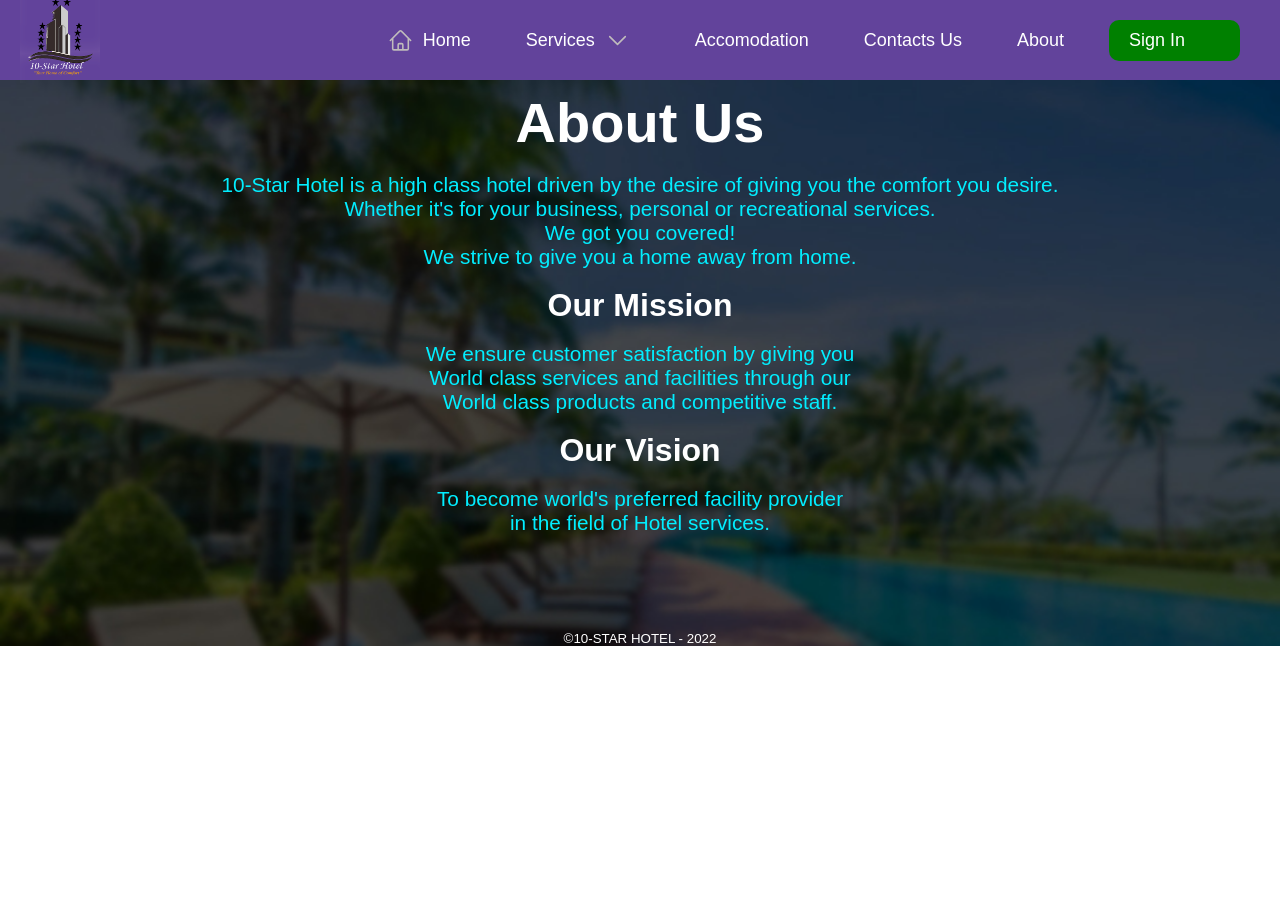
==== About_Us.html @ 4f45dcea "Successful commit" ====
<!DOCTYPE html>
<html lang="en">
  <head>
    <meta charset="UTF-8" />
    <meta http-equiv="X-UA-Compatible" content="IE=edge" />
    <meta name="viewport" content="width=device-width, initial-scale=1.0" />
    <title>About Us</title>
    <link rel="StyleSheet" href="style.css" />
    <link rel="StyleSheet" href="About.css" />
    <script src="Main.js"></script>
  </head>
  <body>
    <nav>
      <a href="About_Us.html">
        <img loading="lazy" id="logo" src="photos/10 star hotel logo png.png" alt="" />
      </a>
      <div >
      <ul class="navlinks" id="navlinks">
        <span class="CancelMenuIcon" onclick="HideMenu()">
          <svg xmlns="http://www.w3.org/2000/svg" fill="none" viewBox="0 0 24 24" stroke-width="1.5" stroke="currentColor" class="w-6 h-6">
            <path stroke-linecap="round" stroke-linejoin="round" d="M6 18L18 6M6 6l12 12" />
          </svg>          
        </span>
        <li>
          <a href="index.html" class="home_route">
            <!-- ......Code with the home icon.................... -->
            <span id="SpanFornavTab"
              ><svg
                xmlns="http://www.w3.org/2000/svg"
                fill="none"
                viewBox="0 0 24 24"
                stroke-width="1.5"
                stroke="currentColor"
                class="w-6 h-6"
              >
                <path
                  stroke-linecap="round"
                  stroke-linejoin="round"
                  d="M2.25 12l8.954-8.955c.44-.439 1.152-.439 1.591 0L21.75 12M4.5 9.75v10.125c0 .621.504 1.125 1.125 1.125H9.75v-4.875c0-.621.504-1.125 1.125-1.125h2.25c.621 0 1.125.504 1.125 1.125V21h4.125c.621 0 1.125-.504 1.125-1.125V9.75M8.25 21h8.25"
                />
              </svg> </span
            >Home</a
          >
          
          <!-- ........End of Code with the home icon.................... -->
        </li>
        <li>
          <a href="#" class="home_route"
            >Services
            <span id="SpanForServices" onclick="MoreServices()">
              <svg xmlns="http://www.w3.org/2000/svg" fill="none" viewBox="0 0 24 24" stroke-width="1.5" stroke="currentColor" class="w-6 h-6">
                <path stroke-linecap="round" stroke-linejoin="round" d="M8.25 4.5l7.5 7.5-7.5 7.5" />
              </svg>
            </span>
            <span id="SpanFornavTab">
              <svg
                xmlns="http://www.w3.org/2000/svg"
                fill="none"
                viewBox="0 0 24 24"
                stroke-width="1.5"
                stroke="currentColor"
                class="w-6 h-6"
              >
                <path
                  stroke-linecap="round"
                  stroke-linejoin="round"
                  d="M19.5 8.25l-7.5 7.5-7.5-7.5"
                />
              </svg></span
          ></a>
          <ul id="dropdown-menu">
            <li><a href="Recreation.html">Recreation</a></li>
            <li><a href="Food&Drinks.html">Bar and Restaurant</a></li>
            <li><a href="#">Conference</a></li>
          </ul>
        </li>
        <li><a href="Accomodation.html">Accomodation</a></li>
        <li><a href="Contacts.html">Contacts Us</a></li>
        <li><a href="About_Us.html">About</a></li>
        <li style="background-color: green; padding: 10px; border-radius: 10px; "><a href="login.html">Sign In</a></li>
        </ul>
      </div>
        <span class="MenuIcon"  onclick="ShowMenu()">
         <svg xmlns="http://www.w3.org/2000/svg" fill="none" viewBox="0 0 24 24" stroke-width="1.5" stroke="currentColor" class="w-6 h-6">
           <path stroke-linecap="round" stroke-linejoin="round" d="M3.75 6.75h16.5M3.75 12h16.5m-16.5 5.25h16.5" />
         </svg>        
       </span>
    </nav>
    <div class="About">
      <h1>About Us</h1>
      <br />
      <p>
        10-Star Hotel is a high class hotel driven by the desire of giving you
        the comfort you desire.<br />
        Whether it's for your business, personal or recreational services.
        <br />
        We got you covered!<br />
        We strive to give you a home away from home.<br />
      </p>
      <br />
      <h2>Our Mission</h2>
      <br />
      <p>
        We ensure customer satisfaction by giving you <br />
        World class services and facilities through our <br />
        World class products and competitive staff.
      </p>
      <br />

      <h2>Our Vision</h2>
      <br />
      <p>
        To become world's preferred facility provider <br />
        in the field of Hotel services.
      </p>
      <br />
      <br>
      <!-- -------------------------------Copyright-------------------------------------------->
    <br>
    <br>
    <br>
      <sub>©10-STAR HOTEL - 2022</sub>
      <!-- -------------------------------End of Copyright------------------------------------->
    </div>
  </body>
</html>
---- style.css ----
* {
  margin: 0;
  padding: 0;
  box-sizing: border-box;
  font-family: "Poppins", sans-serif;
}
/* #sign_in{
  visibility: hidden;
} */
/* global styles */
a {
  text-decoration: none;
  color: #fff;
  margin-right: 35px;
}
/* ........End global styles........... */
.wrapper {
  width: 100%;
}
/* .....................nav area style........... */
nav {
  display: flex;
  justify-content: space-between;
  align-items: center;
  height: 80px;
  background: rgb(98, 67, 155);
  color: #fff;
  padding: 0 40px;
  font-size: 18px;
  font-family: "Titillium Web", sans-serif;
}
/* .........Icons................... */
.home_route {
  display: flex;
  align-items: center;
  justify-content: center;
}
.home_route span {
  color: rgb(192, 188, 188);
  width: 25px;
  height: 25px;
}
.Order_route {
  display: flex;
  align-items: center;
}
.Order_route span {
  color: rgb(224, 45, 45);
  width: 25px;
  height: 25px;
}
/* .........End of Icons................... */
nav a {
  padding: 10px;
}
nav a:hover {
  color: rgb(255, 198, 9);
  margin-right: 35px;
}
nav #logo {
  padding: 0px;
  margin-left: -30px;
  height: 90px;
  width: 80px;  
}
.navlinks {
  display: flex;
  align-items: center;
}
.navlinks li {
  /* position: relative; */
  list-style: none;
}
nav ul ul {
  position: absolute;
  display: none;
  line-height: 40px;
  background: rgb(33, 144, 209);
  width: auto;
  transition: animate 1s ease;
}
nav ul ul li:hover {
  background-color: rgb(129, 199, 199);
}
nav ul ul li a:hover {
  color: #000;
}

nav ul li:hover ul {
  display: block;
}
/* .....................End of nav area style........... */
.welcome {
  display: flex;
  justify-content: center;
  align-items: center;
  text-align: center;
  color: #fff;
  color: white;
  height: calc(100vh - 180px);
  background-image: url("photos/hotelB.jpg");
  background-size:cover;
  background-repeat: repeat;
  margin-left: 20px;
  margin-right: 20px;
  padding: 10px;
  border-radius: 10px;
}

/* ......................Area that covers the screen height style.............................. */
.AreaCoveringTheScreen {
  display: flex;
  justify-content: center;
  align-items: center;
  text-align: center;
  color: rgb(255, 255, 255);
  height: calc(100vh - 80px);
  background-image: url("photos/hotelB.jpg");
  background-size: cover;
  background-repeat: no-repeat;
}
.AreaCoveringTheScreen h1 {
  font-size: 5.5rem;
  text-shadow: 0px 0px 5px rgb(0, 106, 245), 0px 5px 5px rgb(173, 0, 0);
  box-shadow: 5px 5px 5px rgba(81, 85, 143, 0.596);
}
.AreaCoveringTheScreen p {
  font-size: 1.2rem;
  color: rgb(2, 238, 255);
}
.AreaCoveringTheScreen p a {
  height: 10px;
  width: 40px;
  color: rgb(255, 255, 255);
  border: 1px;
  border-style: inset;
  padding: 3px;
  transition: animate 1s ease;
}
.AreaCoveringTheScreen p a:hover {
  background: rgb(187, 83, 65);
  color: #000;
}
.MenuIcon{
  display: none;
  height: 10px;
  width: 20px;
}
.CancelMenuIcon{
  display: none;
  height: 10px;
  width: 20px;
}
#SpanForServices{
  display: none;
}

.services{
  height: auto;
  max-width:100%;
  background-color: rgb(228, 206, 226);
  margin: 20px;
  border-radius: 20px;
}
.FacilitiesServices{
display: flex;
justify-content: space-between;
margin-left: 100px;
margin-right: 200px;
text-shadow: 0px 0px 5px rgb(255, 242, 0), 0px 5px 5px rgb(173, 0, 0);
}
.facility{
  display: flex;
  justify-content: space-between;
}
.services h3{
  margin: 10px;
}
span{
  margin: 10px;
}
#facilityIcons svg{
  height: 40px;
  transition: 750ms ease;
}
#facilityIcons svg:hover{
  transform: scale(1.7);
  }

.book{
  height: auto;
  max-width:100%;
  background-color: rgb(228, 206, 226);
  margin: 20px;
  border-radius: 20px;
}
#myphoto{
  border-radius: 70%;
  width: 50px;
}
.book h1{
  font-size: 2.0rem;
  text-align: center;
  text-shadow: 0px 0px 5px rgb(255, 242, 0), 0px 5px 5px rgb(173, 0, 0);
}
.book span{
   display: flex;
   justify-content: space-evenly;
}
.book div{
  height: auto;
  max-width: 300px;
  margin: 20px;
  border-radius: 5px;
  background-color: rgb(255, 255, 255);
}
#room1{
  background-image: url("photos/Kings lodge.jpg");
  background-size: contain;
  background-repeat: no-repeat;
  transition: 750ms ease;
}
#room1:hover{
  transform: scale(1.1);
}
#room2{
  background-image: url("photos/Queens lodge.jpg");
  background-size: contain;
  background-repeat: no-repeat;
 transition: 750ms ease;
}
#room2:hover{
  transform: scale(1.1);
}
#room3{
  background-image: url("photos/lodge.jpeg");
  background-size: contain;
  background-repeat: no-repeat;
  transition: 750ms ease;
}
#room3:hover{
  transform: scale(1.1);
}
#RoomType{
  margin-top: 75%;
  text-align: center;
  color: tomato;
}

.book h4{
  color: rgb(0, 0, 0);
 padding: 5px;
}
.book h3{
  color: tomato;
  margin-left: 8%;
  text-decoration: underline;
  margin-right: 10%;
  padding: 10px;
}
#RoomExplanation{
font-size: 13px;
}
#booking{
padding: 10px;
margin-left: 50%;
margin-bottom: 2%;
background-color: tomato;
font-size: 20px;
border-radius: 10px;
border-style:inset;
}
#booking:hover{
  background-color: rgb(254, 38, 0);
}
#PriceVictoria{
  display: flex;
  justify-content: space-between;
}
#bookinRoom{
  padding: 6px;
}

/* .........................@small Screens................... */

/* ..................................End of Display services..................... */
#review{
  margin-left: 20px;
  text-align: center;
  width: 90%;
  text-shadow: 0px 0px 5px rgb(255, 242, 0), 0px 5px 5px rgb(173, 0, 0);
  box-shadow: 5px 5px 5px rgba(81, 85, 143, 0.596);
}
.rev{
  display:flex;
  justify-content: space-between;
  padding: 20px;
}

#p1{
  height : auto;
  max-width: 300px;
  padding: 10px;
  background-color: rgb(197, 154, 190);
  border-radius: 10px;
  margin-left: 10px;
}
#profile1{
  margin-left: 40%;
  display: flex;
  align-items: center;
  width: 50px;
  height: 50px;
}
.staring{
  display: flex;
  margin-left: 25%;
}
#star{
  margin-left: 2%;
  display: flex;
  align-items: center;
  width: 20px;
  height: 20px;
  border-radius: 10px;
  color: rgb(244, 253, 56);
}
#Name{
  text-align: center;
}
.CommentMap{
display: flex;
justify-content: space-between;
height: auto;
background-color: rgb(255, 255, 255);
width: 100%;
}

#mapArea{
width: 40%;
}
.FeedBackSection{
  height: auto;
  width:45%;
  background-color: rgb(228, 206, 226);
  margin: 20px;
  border-radius: 20px;
}
.FeedBackSection h1{
  text-align: center;
  text-shadow: 0px 0px 5px rgb(255, 242, 0), 0px 5px 5px rgb(173, 0, 0);
 
}
#LeavingFeedBack{
  height: 150px;
  width: 80%;
  font-size: 16px;
  margin-left: 10%;
  margin-right: 10%;
  margin-bottom: 40px;
  padding: 20px;
}
.form-label{
  margin-left: 10%;
  font-size: 1.3rem;
}
.FeedBackSection button{
  margin-left: 80%;
  margin-bottom: 10px;
  padding: 10px;
  border-radius: 10px;
}
iframe{
  margin-right: 10px;
  height: 320px;
  width:  100%;
  padding-right: 20px;
  border-radius: 7px;
}
/* ..................Footer.............................. */
.Bottom {
  display: flex;
  /* width: 90%; */
  height: fit-content;
  background: rgb(96, 96, 156);
  justify-content: space-between;
  color: rgb(255, 255, 255);
}
.Bottom h4 {
  font-weight: bold;
  color: #000;
}
.indexAbout{
  text-align: center;
}
#adress{
  margin-left: 20px;
  margin-top: 20px;
}
#indexAbout{
  margin-right: 80px;
  margin-top: 20px;
}
#sociallog{
  display: flex;
  height: 30px;
  width: 30px;
  margin-top: 20px;
  margin-right: 300px;
  color: rgb(0, 0, 0);
}
#sociallog p{
  padding: 3px;
}



html {
  scroll-behavior:smooth;
}





/* ..................End of Footer.............................. */
@media(max-width: 820px)and (min-width: 420px) {
  .hero-section h1 {
    font-size: 4.5rem;
    padding: 20px;
    box-shadow: none;
  }
  .hero-section p {
    font-size: 1.1rem;
    padding: 20px;
  }
  .MenuIcon{
    display: none;
  }
  .CancelMenuIcon{
    display: none;

  }
  nav {
    font-size: 0.8rem;
  }
 .navlinks li a{
  width: 45px;
  padding: 25px;
  font-size: 1rem;
}

.rev{
  display: grid;
  grid-template-columns: repeat(2,2fr);
 
}
#p1{
 margin:10px;
 width: 250px;
}
.Bottom {
  display: flex;
  height: fit-content;
  background: rgb(96, 96, 156);
  justify-content: space-between;
  color: rgb(255, 255, 255);
}

#adress{
  margin-left: 20px;
  margin-top: 20px;
  width: 250px;
}
#adress p{
font-size: 0.9rem;
}
#indexAbout{
  margin-right: 80px;
  margin-top: 20px;
}
#sociallog{
  display: grid;
  grid-template-columns: repeat(2,2fr);
  height: 10px;
  width: 10px;
 
}
#sociallog p{
  height: 70px;
  width: 70px;
}
#follow_us_Tag{
  font-size: 12px;
  margin-top: 100px;
  
}
#facilityIcons svg{
  height: 30px;
}
.foods_drinks_Section{
  display:block;
  overflow: scroll;
}

}








  
  /* @media (min-width: 768px) {
  .gradient-form {
  height: 100vh !important;
  }
  }
  @media (min-width: 769px) {
  .gradient-custom-2 {
  border-top-right-radius: .3rem;
  border-bottom-right-radius: .3rem;
  }
  } */

/* .................................................. */





@media(max-width: 420px){
  .hero-section h1 {
    font-size: 3.5rem;
    padding: 20px;
    box-shadow: none;
  }
  .hero-section p {
    font-size: 1.rem;
    padding: 20px;
  }
  .MenuIcon{
    display: block;
    margin-left: 100%;
    margin-top: -70px;
    cursor: pointer;
  }
  .CancelMenuIcon{
    display: block;
    height: 30px;
    margin: 10px;
    cursor: pointer;
  }
  nav {
    display:block;
  }
  .home_route{
    display: block;
    padding: 0;
    margin-left: 10px;
  }
  .facility{
    display: grid;
    grid-template-columns: repeat(3,3fr);
    /* height: auto; */
  }
  #SpanFornavTab{
    display:none;
  }
  #SpanForServices{
    display:inline-block;
    margin-left: 30px;
    height: 10px;
  }
  #dropdown-menu{
    display: none;
  }
  nav ul ul{
    margin-left: 120px;
  }
  nav ul li:hover ul {
    display: none;
  }
  .navlinks li{
    font-size: 16px;
  }
  .navlinks li:hover{
    background: rgb(24, 55, 196);
  }
  
  .navlinks {
    
    position: absolute;
    display: block;
    line-height: 50px;
    background-color: rgb(42, 42, 89);
    height: 100vh;
    width: 300px;
    top: 0;
    right: -300px;
    z-index: 2 ;
    transition: 1s;
  }
  #facilityIcons svg{
    height: 20px;
  }
  #facilityIcons{
   overflow :scroll;
  }
 
  .book span{
    display: flex;
    justify-content: space-between;
    overflow:scroll;
 }
    .rev{
      display: grid;
      grid-template-columns: repeat(2,1fr);
     
    }
    #p1{
      padding: 10px;
      height: auto;
      width: 160px;
      
  border-radius: 10px;
  margin: 10px;
}
#profile1{
  margin-left: 40%;
  display: flex;
  align-items: center;
  width: 50px;
  height: 50px;
}
.Bottom {
  display: block;
  overflow: hidden;
}
.FeedBackSection{
  font-size: 0.7rem;
}
#feedBack button{
margin-left: 20%;
}
iframe{
  margin-top: 100px;
  height: 150px;
  width: 150px;
}
#indexAbout{
 margin-top: 30px;
 margin-left: 20px;
 padding: 10px;
}
#sociallog{
  
  display: flex;
  margin-right: 30px; 
  padding: 10px;
  margin-bottom: 20px;
}
#follow_us_Tag{
  margin-bottom: 60px;
  margin-left: 10px;
  width: 100%;
}
}


.login_form{
  height: 500px;
  width: auto;
  margin-top: 20px;
  background-color: rgb(195, 222, 236);
  margin-left: auto;
  margin-right: auto;
  vertical-align: middle;
}
#loginCredentials{
  padding: 20px;
}
.login_form h2{
  margin: auto;
  color: #000;
  padding: 20px;
}
.login_form h4{
  padding: 20px;
}
#loginCredentials label{
font-size: 20px;
font-weight: bold;
color: #000;
}
#loginCredentials input{
  margin-left: 10px;
  height: 30px;
  width: 70%;
  font-size: 15px;
}
#loginCredentials button{
  width: 70%;
  height: 30px;
  background-color: rgb(64, 64, 159);
  color: #fff;
}
#loginCredentials h4{
  color: #000;
}
#sign_in_options svg{
  color: rgb(38, 0, 209);
  margin-left: 20px;
}

/* ..................For Sign up................................ */
.Sign_up_form{
  height: 500px;
  width: auto;
  margin-left: auto;
  margin-right: auto;
  margin-top: 20px;
  background-color: rgb(195, 222, 236);
}
.Sign_up_form h2{
  margin: auto;
  color: #000;
  padding: 20px;
}
#inputs{
  float: left;
 padding: 20px;
}
#inputs label{
font-size: 20px;
font-weight: bold;
color: #000;
}
#inputs input{
  margin-left: 10px;
  float: right;
  height: 30px;
  font-size: 15px;
}
#inputs button{
  margin-left: 30%;
  width: 70%;
  height: 30px;
  background-color: rgb(64, 64, 159);
  color: #fff;
}
#inputs h4{
  color: #000;
}
#sign_in_options svg{
  color: rgb(38, 0, 209);
  margin-left: 20px;
}
/* ................................................... */
---- About.css ----
.About {
    padding-top: 10px;
    text-align: center;
    color: white;
    height: auto;
    background-image: url("photos/hotelB.jpg");
    background-size: cover;
    background-repeat: no-repeat;

  }
  .About h1 {
    font-size: 3.5rem;
  }
  .About h2 {
    color: rgb(255, 255, 255);
    font-size: 2rem;
  }
  .About p {
    font-size: 1.3rem;
    color: rgb(2, 238, 255);
  }
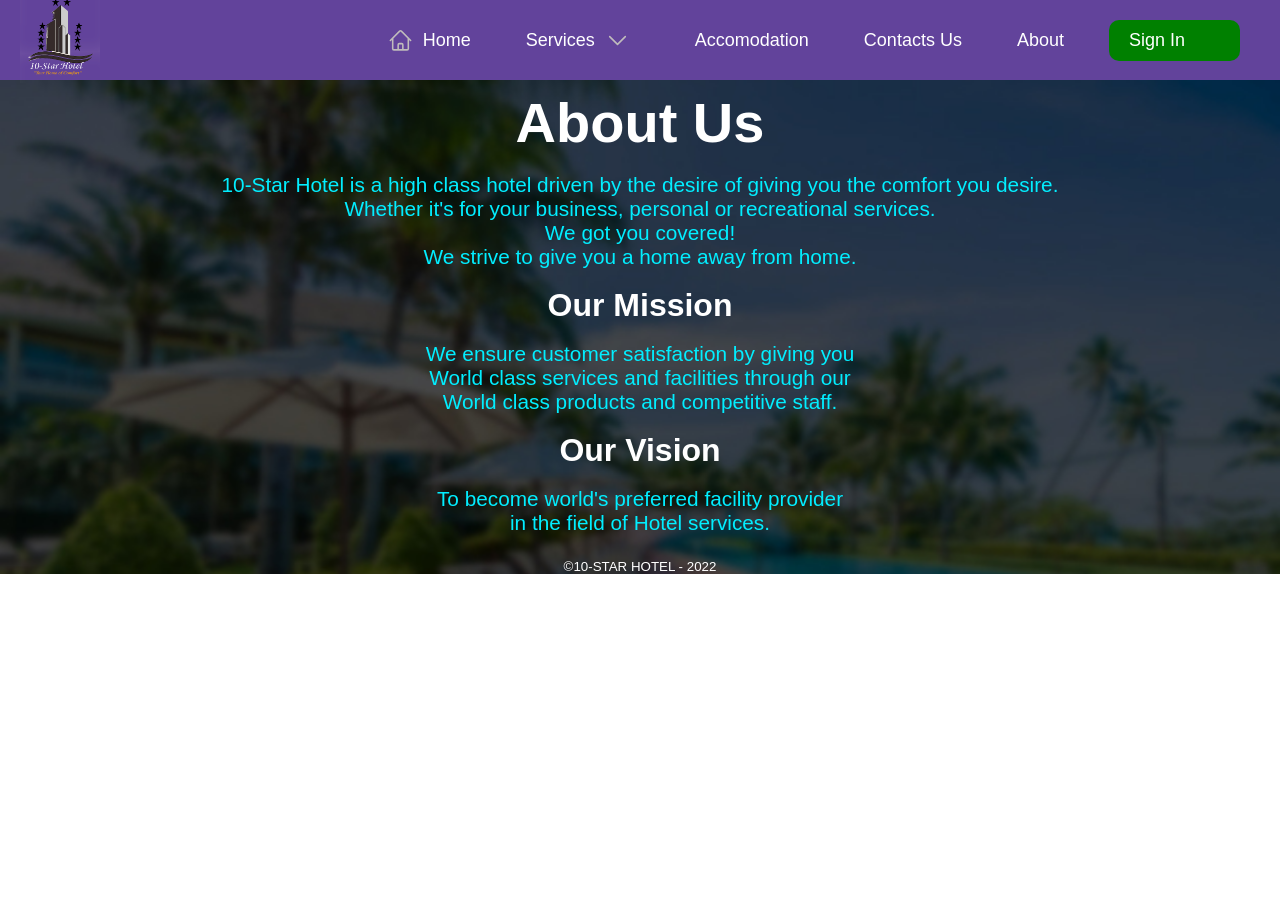
==== commit 04610da9: "About page enhanced" ====
--- a/About_Us.html
+++ b/About_Us.html
@@ -49,8 +49,8 @@
             >Services
             <span id="SpanForServices" onclick="MoreServices()">
               <svg xmlns="http://www.w3.org/2000/svg" fill="none" viewBox="0 0 24 24" stroke-width="1.5" stroke="currentColor" class="w-6 h-6">
-                <path stroke-linecap="round" stroke-linejoin="round" d="M8.25 4.5l7.5 7.5-7.5 7.5" />
-              </svg>
+                  <path stroke-linecap="round" stroke-linejoin="round" d="M19.5 8.25l-7.5 7.5-7.5-7.5" />
+                </svg>  
             </span>
             <span id="SpanFornavTab">
               <svg
@@ -113,13 +113,9 @@
         To become world's preferred facility provider <br />
         in the field of Hotel services.
       </p>
-      <br />
-      <br>
+      <br/>
       <!-- -------------------------------Copyright-------------------------------------------->
-    <br>
-    <br>
-    <br>
-      <sub>©10-STAR HOTEL - 2022</sub>
+      <sub id="copyright">©10-STAR HOTEL - 2022</sub>
       <!-- -------------------------------End of Copyright------------------------------------->
     </div>
   </body>
--- a/style.css
+++ b/style.css
@@ -424,7 +424,7 @@
 
 
 /* ..................End of Footer.............................. */
-@media(max-width: 820px)and (min-width: 420px) {
+@media(max-width: 820px)and (min-width: 650px) {
   .hero-section h1 {
     font-size: 4.5rem;
     padding: 20px;
@@ -531,7 +531,14 @@
 
 
 
-@media(max-width: 420px){
+@media(max-width: 650px){
+
+ body{
+  max-width: 100%;
+  overflow-x: hidden;
+  width:100vw;
+ 
+}
   .hero-section h1 {
     font-size: 3.5rem;
     padding: 20px;
@@ -571,8 +578,12 @@
   }
   #SpanForServices{
     display:inline-block;
-    margin-left: 30px;
-    height: 10px;
+    margin-left: 10px;
+    /* height: 10px; */
+  }
+ 
+  .navlinks li svg{
+    transform: translateY(30%);
   }
   #dropdown-menu{
     display: none;
@@ -667,6 +678,7 @@
   margin-left: 10px;
   width: 100%;
 }
+
 }
 
 
--- a/About.css
+++ b/About.css
@@ -1,12 +1,14 @@
+html{
+  height: 100vh;
+}
 .About {
     padding-top: 10px;
     text-align: center;
     color: white;
-    height: auto;
+    height:auto;
     background-image: url("photos/hotelB.jpg");
     background-size: cover;
     background-repeat: no-repeat;
-
   }
   .About h1 {
     font-size: 3.5rem;
@@ -19,4 +21,20 @@
     font-size: 1.3rem;
     color: rgb(2, 238, 255);
   }
- +  #copyright{
+    color: rgb(255, 255, 255);
+  }
+  @media(max-width: 650px){
+    .About h1 {
+      font-size: 2.0rem;
+    }
+    .About h2 {
+      color: rgb(255, 255, 255);
+      font-size: 1.5rem;
+    }
+    
+    body{
+      height: fit-content;
+    }
+
+  }
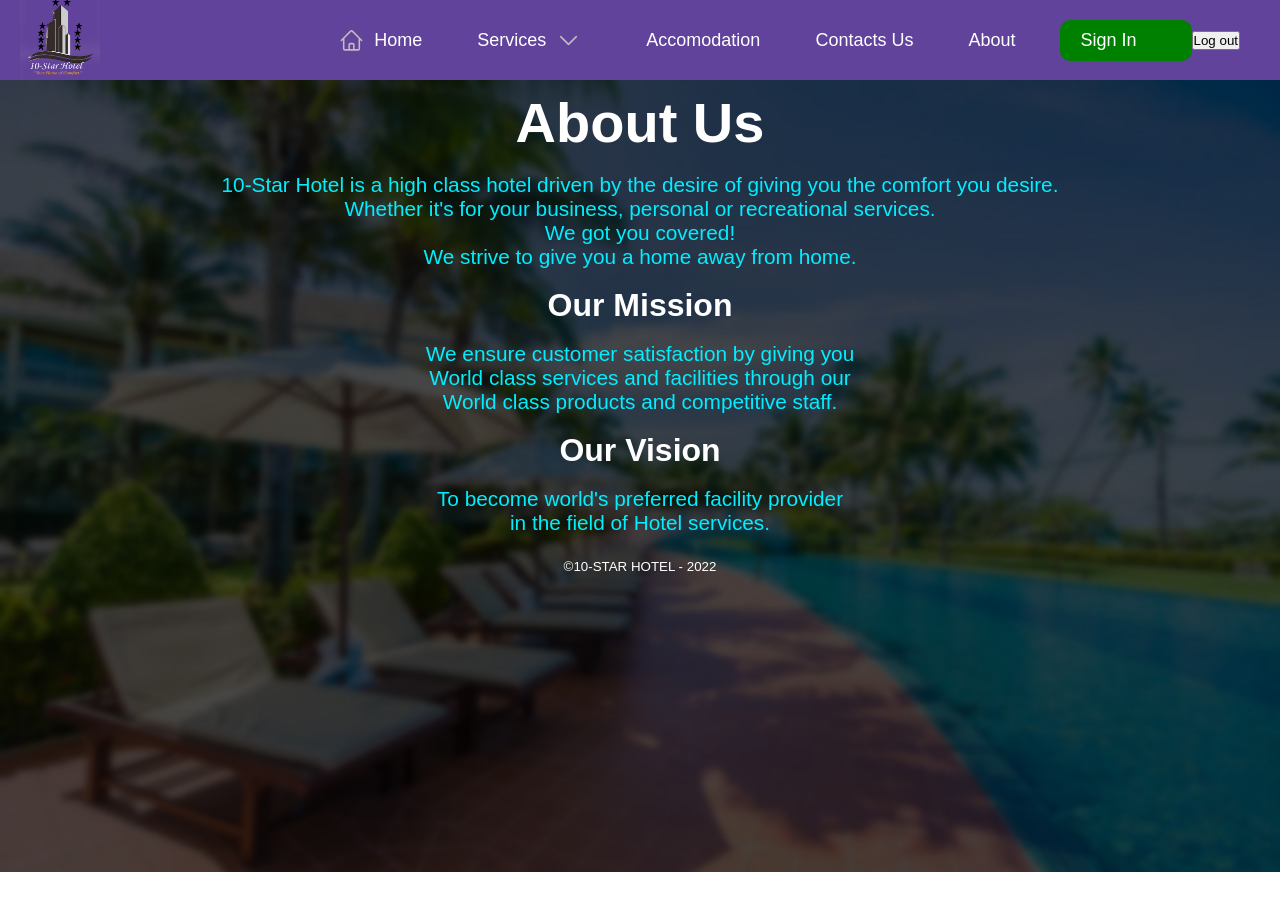
==== commit 00b75059: "Bugs solved" ====
--- a/About_Us.html
+++ b/About_Us.html
@@ -49,8 +49,8 @@
             >Services
             <span id="SpanForServices" onclick="MoreServices()">
               <svg xmlns="http://www.w3.org/2000/svg" fill="none" viewBox="0 0 24 24" stroke-width="1.5" stroke="currentColor" class="w-6 h-6">
-                  <path stroke-linecap="round" stroke-linejoin="round" d="M19.5 8.25l-7.5 7.5-7.5-7.5" />
-                </svg>  
+                <path stroke-linecap="round" stroke-linejoin="round" d="M19.5 8.25l-7.5 7.5-7.5-7.5" />
+              </svg>                
             </span>
             <span id="SpanFornavTab">
               <svg
@@ -71,13 +71,14 @@
           <ul id="dropdown-menu">
             <li><a href="Recreation.html">Recreation</a></li>
             <li><a href="Food&Drinks.html">Bar and Restaurant</a></li>
-            <li><a href="#">Conference</a></li>
+            <li><a href="Conference.html">Conference</a></li>
           </ul>
         </li>
         <li><a href="Accomodation.html">Accomodation</a></li>
         <li><a href="Contacts.html">Contacts Us</a></li>
         <li><a href="About_Us.html">About</a></li>
-        <li style="background-color: green; padding: 10px; border-radius: 10px; "><a href="login.html">Sign In</a></li>
+        <li id="sign_in" style="background-color: green; padding: 10px; border-radius: 10px; "><a  href="login.html">Sign In</a> </li>
+        <button onclick="logout()">Log out</button>
         </ul>
       </div>
         <span class="MenuIcon"  onclick="ShowMenu()">
@@ -85,7 +86,7 @@
            <path stroke-linecap="round" stroke-linejoin="round" d="M3.75 6.75h16.5M3.75 12h16.5m-16.5 5.25h16.5" />
          </svg>        
        </span>
-    </nav>
+      </nav>
     <div class="About">
       <h1>About Us</h1>
       <br />
--- a/style.css
+++ b/style.css
@@ -3,6 +3,7 @@
   padding: 0;
   box-sizing: border-box;
   font-family: "Poppins", sans-serif;
+  /* overflow-x: hidden; */
 }
 /* #sign_in{
   visibility: hidden;
@@ -534,9 +535,9 @@
 @media(max-width: 650px){
 
  body{
-  max-width: 100%;
+  /* max-width: 100%; */
   overflow-x: hidden;
-  width:100vw;
+  /* width:100vw; */
  
 }
   .hero-section h1 {
@@ -562,6 +563,7 @@
   }
   nav {
     display:block;
+
   }
   .home_route{
     display: block;
@@ -604,13 +606,13 @@
   .navlinks {
     
     position: absolute;
-    display: block;
+    display: none;
     line-height: 50px;
     background-color: rgb(42, 42, 89);
     height: 100vh;
     width: 300px;
     top: 0;
-    right: -300px;
+    right: 0;
     z-index: 2 ;
     transition: 1s;
   }
--- a/About.css
+++ b/About.css
@@ -1,11 +1,15 @@
 html{
-  height: 100vh;
+  
+}
+body{
+
+
 }
 .About {
     padding-top: 10px;
     text-align: center;
     color: white;
-    height:auto;
+    height:88vh;
     background-image: url("photos/hotelB.jpg");
     background-size: cover;
     background-repeat: no-repeat;
@@ -21,20 +25,10 @@
     font-size: 1.3rem;
     color: rgb(2, 238, 255);
   }
-  #copyright{
-    color: rgb(255, 255, 255);
-  }
   @media(max-width: 650px){
-    .About h1 {
-      font-size: 2.0rem;
-    }
-    .About h2 {
-      color: rgb(255, 255, 255);
-      font-size: 1.5rem;
-    }
-    
-    body{
-      height: fit-content;
-    }
-
+   body{
+      height: 10vh;
+      overflow-y: hidden;
+      /* display: none; */
+   }
   }
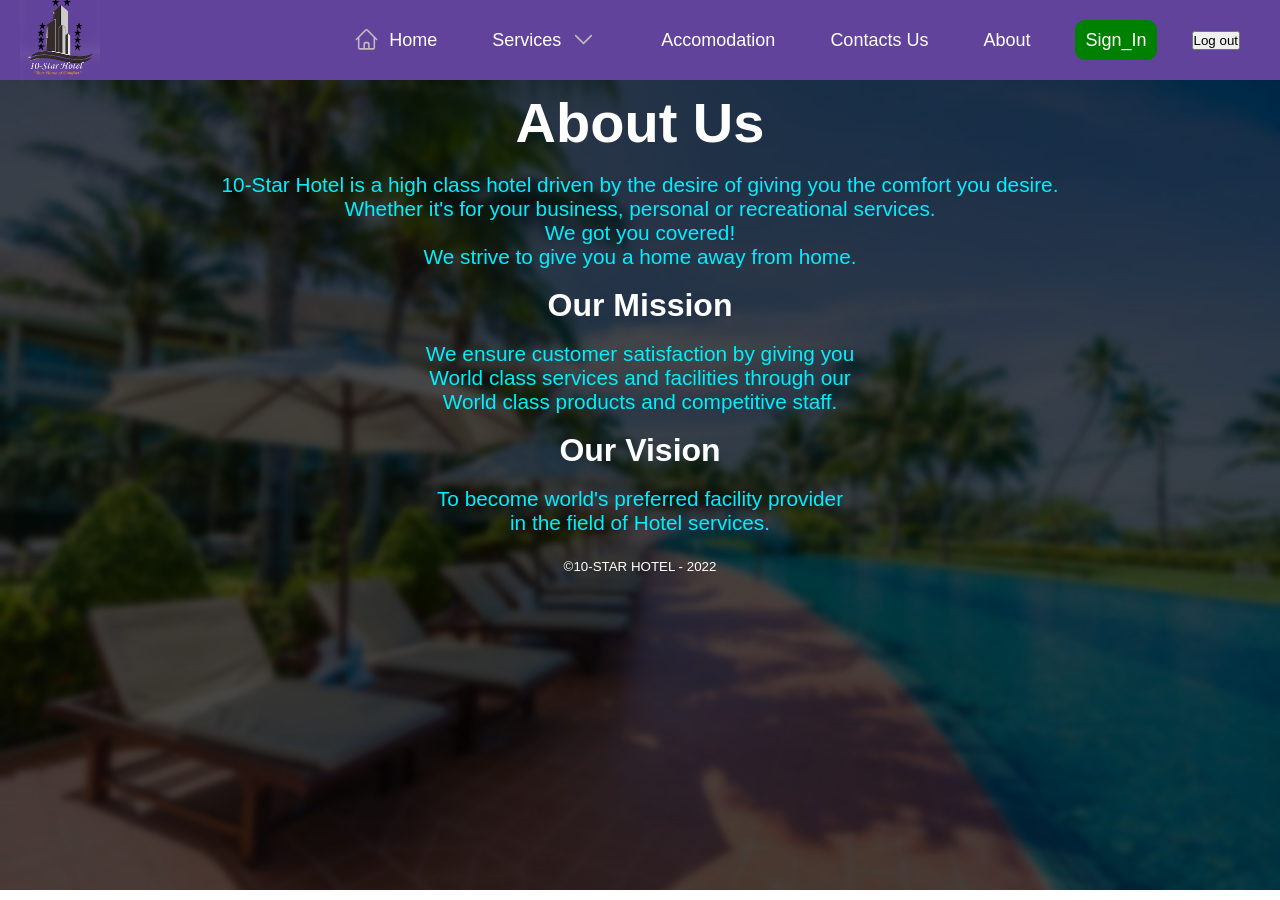
==== commit e58067e8: "Responsiveness Improved" ====
--- a/About_Us.html
+++ b/About_Us.html
@@ -77,7 +77,7 @@
         <li><a href="Accomodation.html">Accomodation</a></li>
         <li><a href="Contacts.html">Contacts Us</a></li>
         <li><a href="About_Us.html">About</a></li>
-        <li id="sign_in" style="background-color: green; padding: 10px; border-radius: 10px; "><a  href="login.html">Sign In</a> </li>
+        <li id="sign_in"><a id="signinLink" href="login.html">Sign_In</a> </li>
         <button onclick="logout()">Log out</button>
         </ul>
       </div>
--- a/style.css
+++ b/style.css
@@ -58,6 +58,11 @@
   color: rgb(255, 198, 9);
   margin-right: 35px;
 }
+#signinLink{
+background-color: green;
+padding: 10px;
+border-radius: 10px;
+}
 nav #logo {
   padding: 0px;
   margin-left: -30px;
@@ -68,6 +73,11 @@
   display: flex;
   align-items: center;
 }
+
+  .navlinks li a span{
+    height: 0px;
+    transform: translateY(-13px);
+    }
 .navlinks li {
   /* position: relative; */
   list-style: none;
@@ -425,7 +435,114 @@
 
 
 /* ..................End of Footer.............................. */
-@media(max-width: 820px)and (min-width: 650px) {
+
+/* Login page */
+.login_form{
+  height: 500px;
+  width: auto;
+  margin-top: 20px;
+  background-color: rgb(195, 222, 236);
+  margin-left: auto;
+  margin-right: auto;
+  vertical-align: middle;
+}
+#loginCredentials{
+  padding: 20px;
+}
+.login_form h2{
+  margin: auto;
+  color: #000;
+  padding: 20px;
+}
+.login_form h4{
+  padding: 20px;
+}
+#loginCredentials label{
+  font-size: 20px;
+font-weight: bold;
+color: #000;
+}
+#loginCredentials input{
+  margin-left: 10px;
+  height: 30px;
+  width: 70%;
+  font-size: 15px;
+}
+#loginCredentials button{
+  width: 70%;
+  height: 30px;
+  background-color: rgb(64, 64, 159);
+  color: #fff;
+}
+#loginCredentials h4{
+  color: #000;
+}
+#sign_in_options svg{
+  color: rgb(38, 0, 209);
+  margin-left: 20px;
+}
+
+/* ..................For Sign up................................ */
+.Sign_up_form{
+  height: 500px;
+  width: auto;
+  margin-left: auto;
+  margin-right: auto;
+  margin-top: 20px;
+  background-color: rgb(195, 222, 236);
+}
+.Sign_up_form h2{
+  margin: auto;
+  color: #000;
+  padding: 20px;
+}
+#inputs{
+  float: left;
+  padding: 20px;
+}
+#inputs label{
+font-size: 20px;
+font-weight: bold;
+color: #000;
+}
+#inputs input{
+  margin-left: 10px;
+  float: right;
+  height: 30px;
+  font-size: 15px;
+}
+#inputs button{
+  margin-left: 30%;
+  width: 70%;
+  height: 30px;
+  background-color: rgb(64, 64, 159);
+  color: #fff;
+}
+#inputs h4{
+  color: #000;
+}
+#sign_in_options svg{
+  color: rgb(38, 0, 209);
+  margin-left: 20px;
+}
+/* .................Media screens.................................. */
+
+@media(max-width: 1200px)and (min-width: 850px){
+  .navlinks{
+    font-size: 1rem;
+    
+}
+.navlinks li a{
+  width: 20px;
+  padding: 10px;
+}
+.navlinks li a span{
+  margin: 0 -5px;
+}
+}
+
+
+@media(max-width: 850px)and (min-width: 550px) {
   .hero-section h1 {
     font-size: 4.5rem;
     padding: 20px;
@@ -445,20 +562,26 @@
   nav {
     font-size: 0.8rem;
   }
+  .navlinks{
+    font-size: 0.2rem;
+}
  .navlinks li a{
   width: 45px;
-  padding: 25px;
-  font-size: 1rem;
-}
-
+  margin: 0 10px;
+  padding: 0px;
+  font-size: 0.8rem;
+}
+.navlinks li a span{
+  margin: 0 -5px;
+}
 .rev{
   display: grid;
   grid-template-columns: repeat(2,2fr);
- 
 }
 #p1{
  margin:10px;
  width: 250px;
+ display: none;
 }
 .Bottom {
   display: flex;
@@ -506,47 +629,56 @@
 
 }
 
-
-
-
-
-
-
-
-  
-  /* @media (min-width: 768px) {
-  .gradient-form {
-  height: 100vh !important;
-  }
-  }
-  @media (min-width: 769px) {
-  .gradient-custom-2 {
-  border-top-right-radius: .3rem;
-  border-bottom-right-radius: .3rem;
-  }
-  } */
-
-/* .................................................. */
-
-
-
-
-
-@media(max-width: 650px){
-
- body{
-  /* max-width: 100%; */
+@media(max-width: 700px)and (min-width: 550px){
+  nav {
+    font-size: 0.7rem;
+    /* margin: 0 -5px; */
+  }
+  .navlinks{
+    font-size: 0.2rem;
+}
+#signinLink{
+  background-color: green;
+  padding: 0px;
+  }
+  .book span{
+    display: flex;
+    justify-content: space-between;
+    overflow:scroll;
+ }
+ .navlinks li a{
+  /* background-color: rgb(65, 52, 52); */
+  width: 45px;
+  margin: 0 6px;
+  padding: 0px;
+  font-size: 0.8rem;
+}
+.navlinks li a span{
+  margin: 0 -2px;
+}
+#follow_us_Tag{
+  margin-left: -70px;
+  width: 100%;
+}
+body{
   overflow-x: hidden;
-  /* width:100vw; */
- 
-}
+}
+}
+
+
+
+
+
+
+
+@media((max-width: 550px)){
   .hero-section h1 {
-    font-size: 3.5rem;
+    font-size: 3.0rem;
     padding: 20px;
     box-shadow: none;
   }
   .hero-section p {
-    font-size: 1.rem;
+    font-size: 1.0rem;
     padding: 20px;
   }
   .MenuIcon{
@@ -631,15 +763,14 @@
     .rev{
       display: grid;
       grid-template-columns: repeat(2,1fr);
-     
+     margin-left: -18px;
     }
     #p1{
-      padding: 10px;
+      padding: 5px;
       height: auto;
-      width: 160px;
-      
-  border-radius: 10px;
-  margin: 10px;
+      width: 165px;
+      border-radius: 10px;
+      margin-bottom: 10px;
 }
 #profile1{
   margin-left: 40%;
@@ -647,6 +778,19 @@
   align-items: center;
   width: 50px;
   height: 50px;
+}
+.FeedBackSection{
+  padding: 10px;
+}
+#LeavingFeedBack{
+  height: 80px;
+  padding: 5px;
+  font-size: 0.8rem;
+}
+#MAP{
+  height: 180px;
+  margin-left: -10px;
+  width: 170px;
 }
 .Bottom {
   display: block;
@@ -684,98 +828,3 @@
 }
 
 
-.login_form{
-  height: 500px;
-  width: auto;
-  margin-top: 20px;
-  background-color: rgb(195, 222, 236);
-  margin-left: auto;
-  margin-right: auto;
-  vertical-align: middle;
-}
-#loginCredentials{
-  padding: 20px;
-}
-.login_form h2{
-  margin: auto;
-  color: #000;
-  padding: 20px;
-}
-.login_form h4{
-  padding: 20px;
-}
-#loginCredentials label{
-font-size: 20px;
-font-weight: bold;
-color: #000;
-}
-#loginCredentials input{
-  margin-left: 10px;
-  height: 30px;
-  width: 70%;
-  font-size: 15px;
-}
-#loginCredentials button{
-  width: 70%;
-  height: 30px;
-  background-color: rgb(64, 64, 159);
-  color: #fff;
-}
-#loginCredentials h4{
-  color: #000;
-}
-#sign_in_options svg{
-  color: rgb(38, 0, 209);
-  margin-left: 20px;
-}
-
-/* ..................For Sign up................................ */
-.Sign_up_form{
-  height: 500px;
-  width: auto;
-  margin-left: auto;
-  margin-right: auto;
-  margin-top: 20px;
-  background-color: rgb(195, 222, 236);
-}
-.Sign_up_form h2{
-  margin: auto;
-  color: #000;
-  padding: 20px;
-}
-#inputs{
-  float: left;
- padding: 20px;
-}
-#inputs label{
-font-size: 20px;
-font-weight: bold;
-color: #000;
-}
-#inputs input{
-  margin-left: 10px;
-  float: right;
-  height: 30px;
-  font-size: 15px;
-}
-#inputs button{
-  margin-left: 30%;
-  width: 70%;
-  height: 30px;
-  background-color: rgb(64, 64, 159);
-  color: #fff;
-}
-#inputs h4{
-  color: #000;
-}
-#sign_in_options svg{
-  color: rgb(38, 0, 209);
-  margin-left: 20px;
-}
-/* ................................................... */
-
-
-
-
-
-
--- a/About.css
+++ b/About.css
@@ -1,15 +1,9 @@
-html{
-  
-}
-body{
 
-
-}
 .About {
     padding-top: 10px;
     text-align: center;
     color: white;
-    height:88vh;
+    height:90vh;
     background-image: url("photos/hotelB.jpg");
     background-size: cover;
     background-repeat: no-repeat;
@@ -25,10 +19,16 @@
     font-size: 1.3rem;
     color: rgb(2, 238, 255);
   }
-  @media(max-width: 650px){
-   body{
-      height: 10vh;
-      overflow-y: hidden;
-      /* display: none; */
-   }
+  @media((max-width: 550px)){
+    .About h1 {
+      font-size: 2.5rem;
+    }
+    .About h2 {
+      color: rgb(255, 255, 255);
+      font-size: 1.5rem;
+    }
+    .About p {
+      font-size: 1.0rem;
+      color: rgb(2, 238, 255);
+    }
   }
